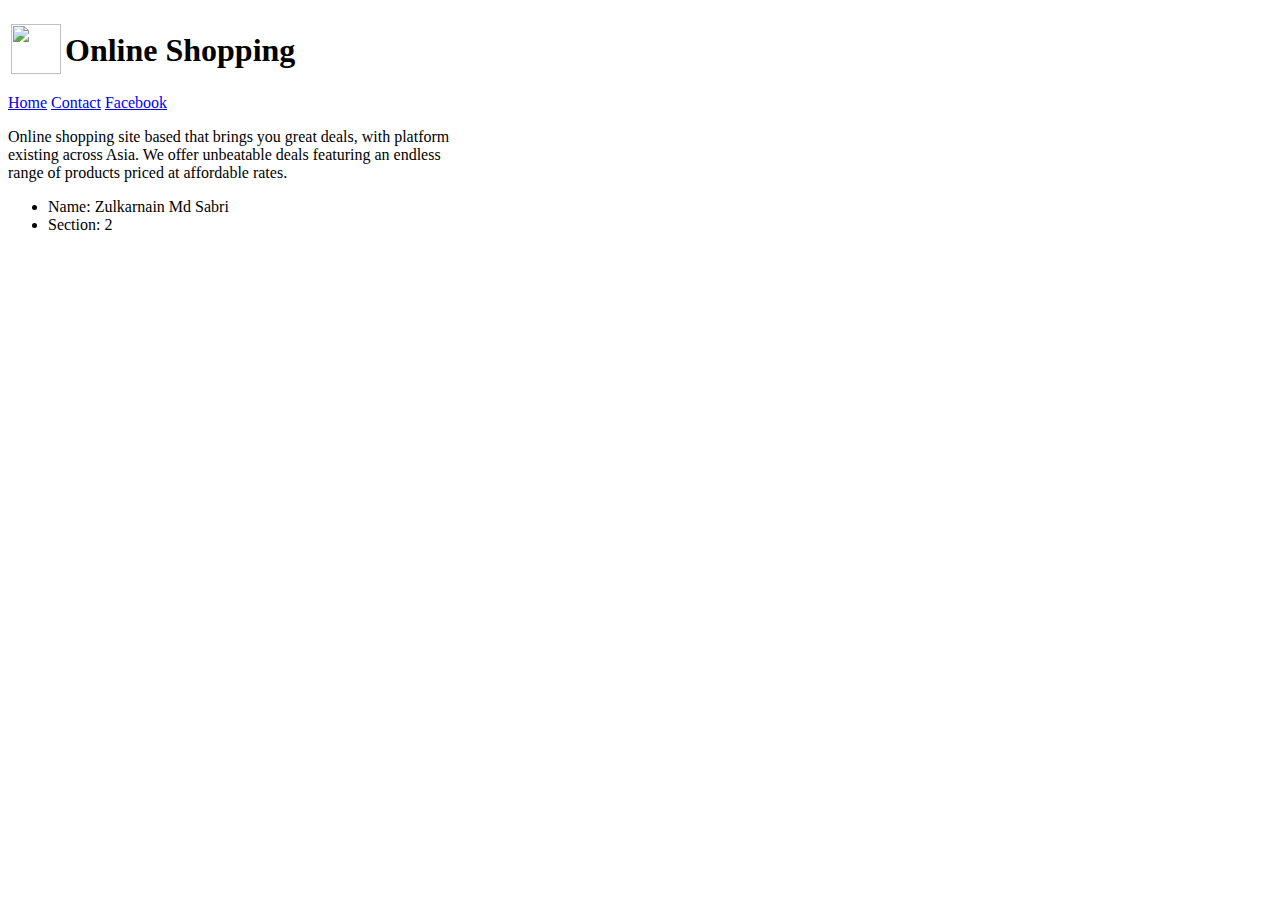
==== index.html @ de9b1493 "Add files via upload" ====
<!DOCTYPE html>
<html >
  <head>
    <title>Web Portfolio: Online Shopping</title>
  </head>
  <body>
    <table>
      <tr>
        <td><img src="images/logo.jpg" height="50" width="50"></td>
        <td><h1>Online Shopping</h1></td>
      </tr>
    </table>
    <nav>
      <a href="index.html">Home</a>
      <a href="contact.html">Contact</a>
      <a href="https://www.facebook.com/">Facebook</a>
    </nav>

    <p>
      Online shopping site based that brings you great deals, with platform<br/>
      existing across Asia. We offer unbeatable deals featuring an endless<br/>
      range of products priced at affordable rates.
    </p>
    <p>
      <ul>
        <li>Name: Zulkarnain Md Sabri</li>
        <li>Section: 2</li>
      </ul>
    </p>

  </body>
</html>
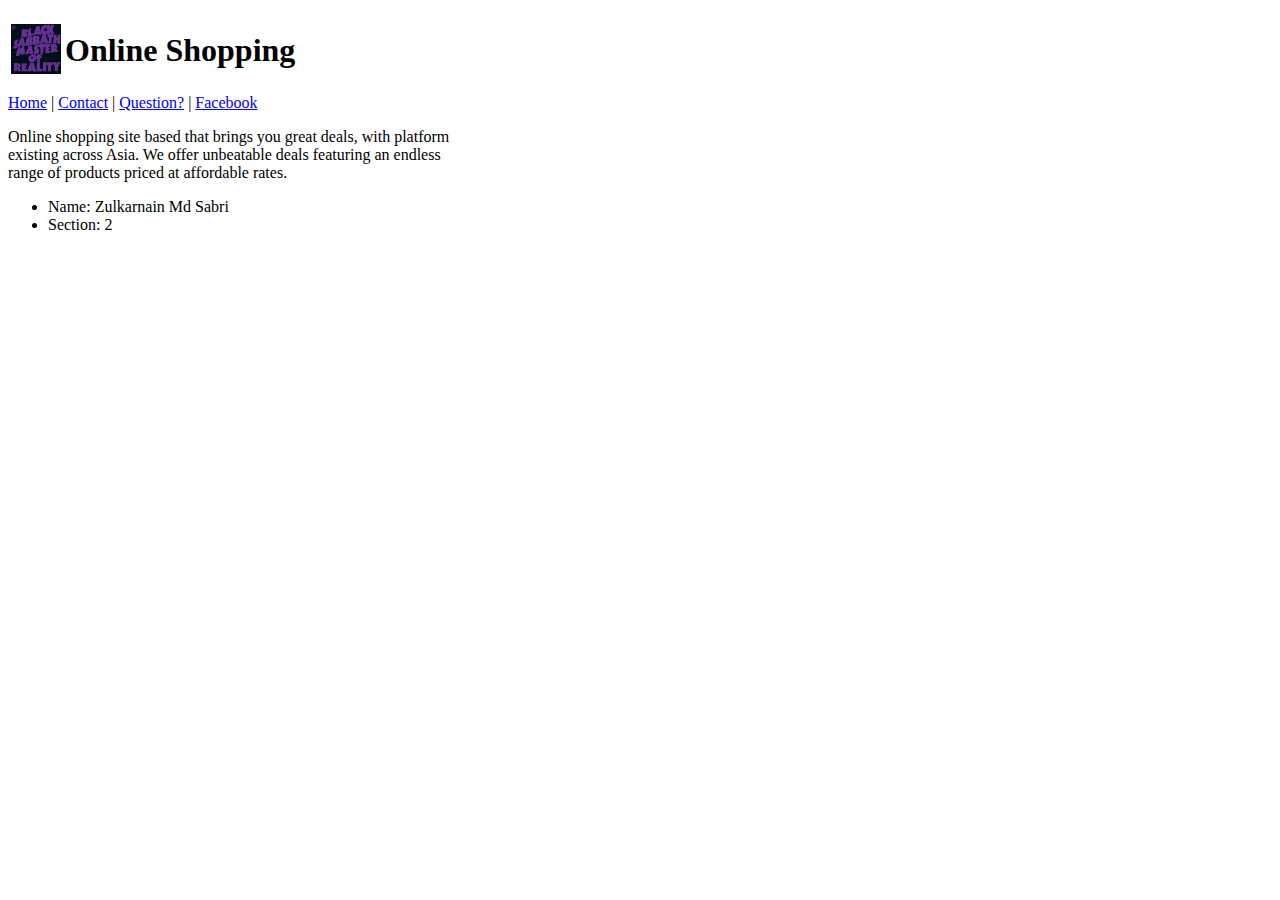
==== commit abe354d8: "Add files via upload" ====
--- a/index.html
+++ b/index.html
@@ -1,7 +1,8 @@
 <!DOCTYPE html>
-<html >
+<html>
   <head>
     <title>Web Portfolio: Online Shopping</title>
+    <link rel="stylesheet" href="styles/style.css">
   </head>
   <body>
     <table>
@@ -11,8 +12,9 @@
       </tr>
     </table>
     <nav>
-      <a href="index.html">Home</a>
-      <a href="contact.html">Contact</a>
+      <a href="index.html">Home</a> |
+      <a href="contact.html">Contact</a>  |
+      <a href="question.html">Question?</a> |
       <a href="https://www.facebook.com/">Facebook</a>
     </nav>
 
